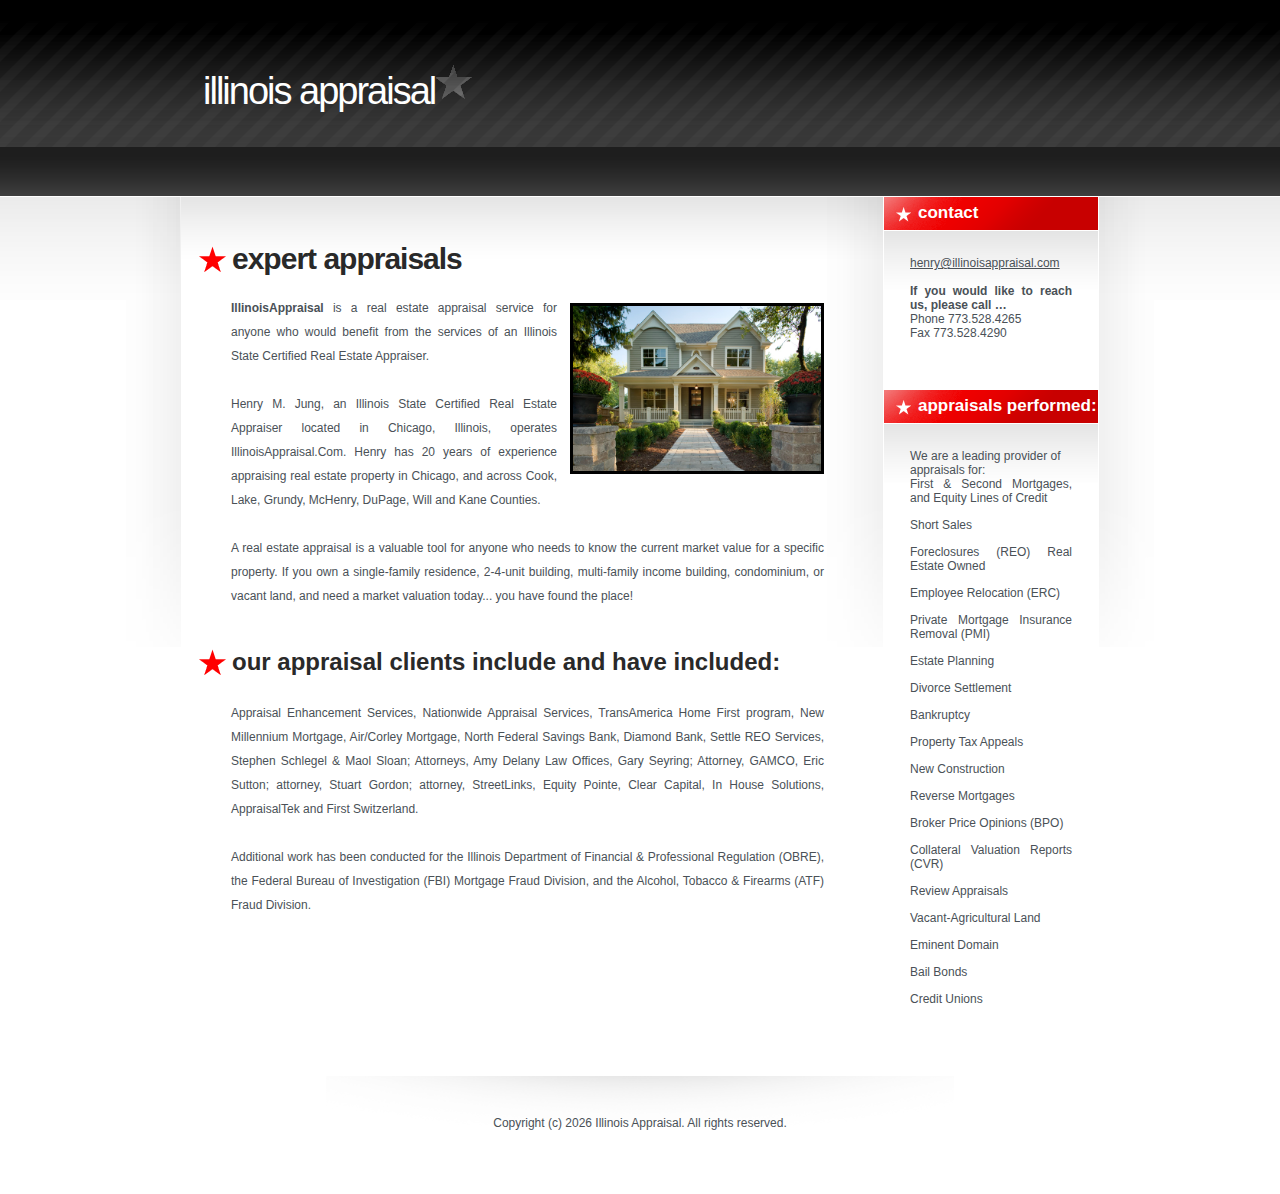
==== index.html @ 314a170d "Initial commit" ====
﻿<html xmlns="http://www.w3.org/1999/xhtml">
<head>
<meta http-equiv="Content-Type" content="text/html; charset=utf-8" />
<title>Illinois Appraisal - Henry M. Jung, an Illinois State Certified Real Estate Appraiser located in Chicago, Illinois</b></title>
<meta name="keywords" content="certified residential appraiser, chicago appraiser, cook county appraisal, real estate appraisal, chicago land appraisal, relocation appraiser, will county licensed appraiser, appraisal research, chicago condo appraisal, tax appraiser, wrigleyville walk up appraisal, new construction appraiser, foreclosure appriasal" />
<meta name="description" content="Henry Jung conducts expert appraisals across Chicago and the surrounding areas." />
<meta name="robots" content="all" />
<link href="screen.css" rel="stylesheet" type="text/css" media="screen" />
</head>
<body>
<div id="logo">
	<h1><a href="#">Illinois Appraisal</a></h1>
	

</div>
<div id="menu">
	<ul>
	<!--	<li class="active"><a href="#" accesskey="1" title="">Homepage</a></li>
		<li><a href="#" accesskey="2" title="">Products</a></li>
		<li><a href="#" accesskey="3" title="">Services</a></li>
		<li><a href="#" accesskey="4" title="">About Us</a></li>
		<li><a href="#" accesskey="5" title="">Contact Us</a></li>
	</ul>-->
	<hr />
</div>
<div id="bg">
	<div id="page">
		<div id="content">
			<div id="about" class="post">
				<h1 class="title">Expert appraisals</h1>

				<div class="entry">
					<p><strong><img src="images/22_Landmark small (8).jpg" alt="New home" width="248" style="float: right; margin: 7px 0px 7px 13px; border: solid #000000 3px;" />IllinoisAppraisal </strong> is a real         estate appraisal</b> service for anyone who would benefit from the services of         an Illinois State Certified Real Estate Appraiser.<br />
					  <br />

					  Henry M. Jung, an Illinois State Certified Real Estate         Appraiser located in Chicago, Illinois, operates IllinoisAppraisal.Com.  Henry has 20 years of experience appraising real estate property in Chicago, and across Cook, Lake, Grundy, McHenry, DuPage, Will and Kane Counties.<br />
					  <br />
				    A real         estate appraisal is a valuable tool for anyone who needs to know the         current market value for a specific property.  If you own a         single-family residence, 2-4-unit building, multi-family income building,         condominium, or vacant land, and need a market valuation today... you have         found the place!</p>

			  </div>
		  </div>
			<!-- end #about -->
			<div class="post">
				<h2 class="title">Our appraisal</b> clients include and have included:</h2>
				<div class="entry">
					<p>Appraisal</b> Enhancement Services, Nationwide Appraisal</b> Services, TransAmerica Home First program, New Millennium Mortgage, Air/Corley Mortgage, North Federal Savings Bank, Diamond Bank, Settle REO Services,
Stephen Schlegel & Maol Sloan; Attorneys, Amy Delany Law Offices, Gary Seyring; Attorney, GAMCO, Eric Sutton; attorney, 
Stuart Gordon; attorney, 
StreetLinks, 
Equity Pointe, 
Clear Capital, 
In House Solutions, 
AppraisalTek and First Switzerland.

</p><P>
Additional work has been conducted for the Illinois</b> Department of Financial & Professional Regulation (OBRE), the Federal Bureau of Investigation (FBI) Mortgage Fraud Division, and the Alcohol, Tobacco & Firearms (ATF) Fraud Division. 
		</P>		</div>
			</div>
		</div>
		<!-- end #content -->
		<div id="sidebar">

			<div id="useful-links" class="box">
				<h2 class="title">contact </h2>
				<div class="content">
					<ul><li><a href="mailto:henry@illinoisappraisal.com?subject=IllinoisAppraisal.com%20contact"> henry@illinoisappraisal.com</a><br />
					   
					  <br />
					  <strong>If you would like to reach us, please call         …</strong><br />

					  Phone 773.528.4265<br />
					  Fax   773.528.4290</li>
					</ul>
			  </div>
		  </div>
			<!-- end #useful-links -->
			<div id="sponsors" class="box">
				<h2 class="title">Appraisals performed:</h2>

		        <div class="content">
				    We are a leading provider of appraisals for:
<ul><li>First & Second Mortgages, and Equity Lines of Credit
</li><li>Short Sales
</li><li>Foreclosures (REO) Real Estate Owned
</li><li>Employee Relocation (ERC)
</li><li>Private Mortgage Insurance Removal (PMI)
</li><li>Estate Planning
</li><li>Divorce Settlement
</li><li>Bankruptcy
</li><li>Property Tax Appeals
</li><li>New Construction
</li><li>Reverse Mortgages
</li><li>Broker Price Opinions (BPO)
</li><li>Collateral Valuation Reports (CVR)
</li><li>Review Appraisals</li><li>
          Vacant-Agricultural Land</li>
          <li>Eminent Domain</li>
<li>Bail Bonds</li>
<li>Credit Unions</li></ul></div>
		  </div>
			<!-- end #sponsors -->
		</div>
		<!-- end #sidebar -->
		<div style="clear: both; height: 20px;">&nbsp;</div>

	</div>
	<!-- end #page -->
</div>
<!-- end #bg -->
<div id="footer">
	<hr />
	<p>	Copyright (c) <script>document.write(new Date().getFullYear())</script> Illinois Appraisal. All rights reserved. </p>

</div>
</body><script type="text/javascript">
var gaJsHost = (("https:" == document.location.protocol) ? "https://ssl." : "http://www.");
document.write(unescape("%3Cscript src='" + gaJsHost + "google-analytics.com/ga.js' type='text/javascript'%3E%3C/script%3E"));
</script>
<script type="text/javascript">
try {
var pageTracker = _gat._getTracker("UA-1361882-16");
pageTracker._trackPageview();
} catch(err) {}</script></html>
---- screen.css ----
@charset "utf-8";

/*
Design by NodeThirtyThree <http://www.nodethirtythree.com>
Published by Free CSS Templates <http://www.freecsstemplates.org/>
Released for free under a Creative Commons Attribution 2.5 License
*/

* {
	margin: 0;
	padding: 0;
}



body {
	background: #FFFFFF url(images/img01.gif) repeat-x;
	font-family: "Trebuchet MS", Arial, Helvetica, sans-serif;
	font-size: 12px;
	color: #4A5157;
}

h1, h2, h3 {
	text-transform: lowercase;
	color: #292929;
}

h1 {
	letter-spacing: -1px;
	font-size: 30px;
}

h2 {
	font-size: 24px;
	color: #292929;
}

h3 {
	font-size: 13px;
	color: #292929;
}

p, ul, ol {
	margin-bottom: 2em;
	text-align: justify;
	line-height: 200%;
}

p {
}

ul {
}

ol {
}

a {
	color: #FF0000;
}

a:hover {
	text-decoration: none;
}

img {
	border: none;
}

img.left {
}

img.right {
}

.tn img {
	border: 8px solid #F5F5F5;
}

hr {
	display: none;
}

/* Containt */
#container {
	text-align: center;
}

/* Logo */

#logo {
	text-align: left;
	width: 874px;
	height: 147px;
	margin: auto;
}

#logo h1 {
	float: left;
	padding: 70px 37px 0 0;
	height: 54px;
	background: url(images/img02.gif) no-repeat 100% 63px;
	font-size: 38px;
	font-weight: normal;
	letter-spacing: -2px;
}

#logo h2 {
	float: right;
	padding: 98px 0 0 0;
	text-transform: lowercase;
	font-weight: normal;
	font-size: 16px;
	color: #FFFFFF;
}

#logo a {
	text-decoration: none;
	color: #FFFFFF;
}

/* Menu */

#menu {
	width: 919px;
	height: 50px;
	margin: 0 auto;
}

#menu ul {
	margin: 0;
	padding: 10px 0 0 0;
	list-style: none;
	line-height: normal;
}

#menu li {
	display: inline;
}

#menu a {
	display: block;
	float: left;
	height: 25px;
	margin: 0 10px;
	padding: 5px 20px 0 20px;
	text-transform: lowercase;
	text-decoration: none;
	font-size: 14px;
	font-weight: bold;
	color: #FFFFFF;
}

#menu a:hover {
	text-decoration: underline;
}

#menu .active a {
	background: #EC0000 url(images/img03.gif) repeat-x left bottom;
}

/* Page */

#bg {
	background: url(images/img04.gif) no-repeat center top;
}

#page {
	width: 918px;
	margin: 0 auto;
}

/* Content */

#content {
	float: left;
	width: 625px;
	padding: 0 0 0 18px;
}

#content h1 {
	margin: 45px 0 20px 0;
	padding-left: 33px;
	background: url(images/img07.gif) no-repeat left center;
}

#content .content {
	padding-left: 32px;
}

/* Posts */

.post h1.title {
	margin: 45px 0 20px 0;
	padding-left: 33px;
	background: url(images/img07.gif) no-repeat left center;
}

.post h2.title {
	margin: 40px 0 25px 0;
	padding-left: 33px;
	background: url(images/img07.gif) no-repeat left center;
}

.post .title a {
	text-decoration: none;
	color: #292929;
}

.post .entry {
	padding-left: 32px;
}

.post ul, .post ol {
	margin-left: 3em;
}

.post ul {
	list-style-type: square;
}

.post ol {
	list-style-type: decimal;
}

/* Sidebar */

#sidebar {
	float: right;
	width: 214px;
	padding: 0 1px 0 0;
}

#sidebar a {
	color: #4A5157;
}

.box {
}

.box .title {
	height: 27px;
	padding: 6px 0 0 34px;
	background: #C80000 url(images/img05.gif) no-repeat;
	text-transform: lowercase;
	font-size: 17px;
	color: #FFFFFF;
}

.box .content {
	padding: 26px;
	background: url(images/img06.gif) repeat-x;
}

.box ul {
	list-style: none;
	line-height: normal;
}

.box ul li {
	margin-bottom: 13px;
	font-size: 12px;
}

.box small {
	font-size: 10px;
	color: #808C96;
}

/* Footer */

#footer {
	padding: 35px 0;
	background: url(images/img08.gif) no-repeat center top;
	font-size: 12px;
}

#footer p {
	text-align: center;
}
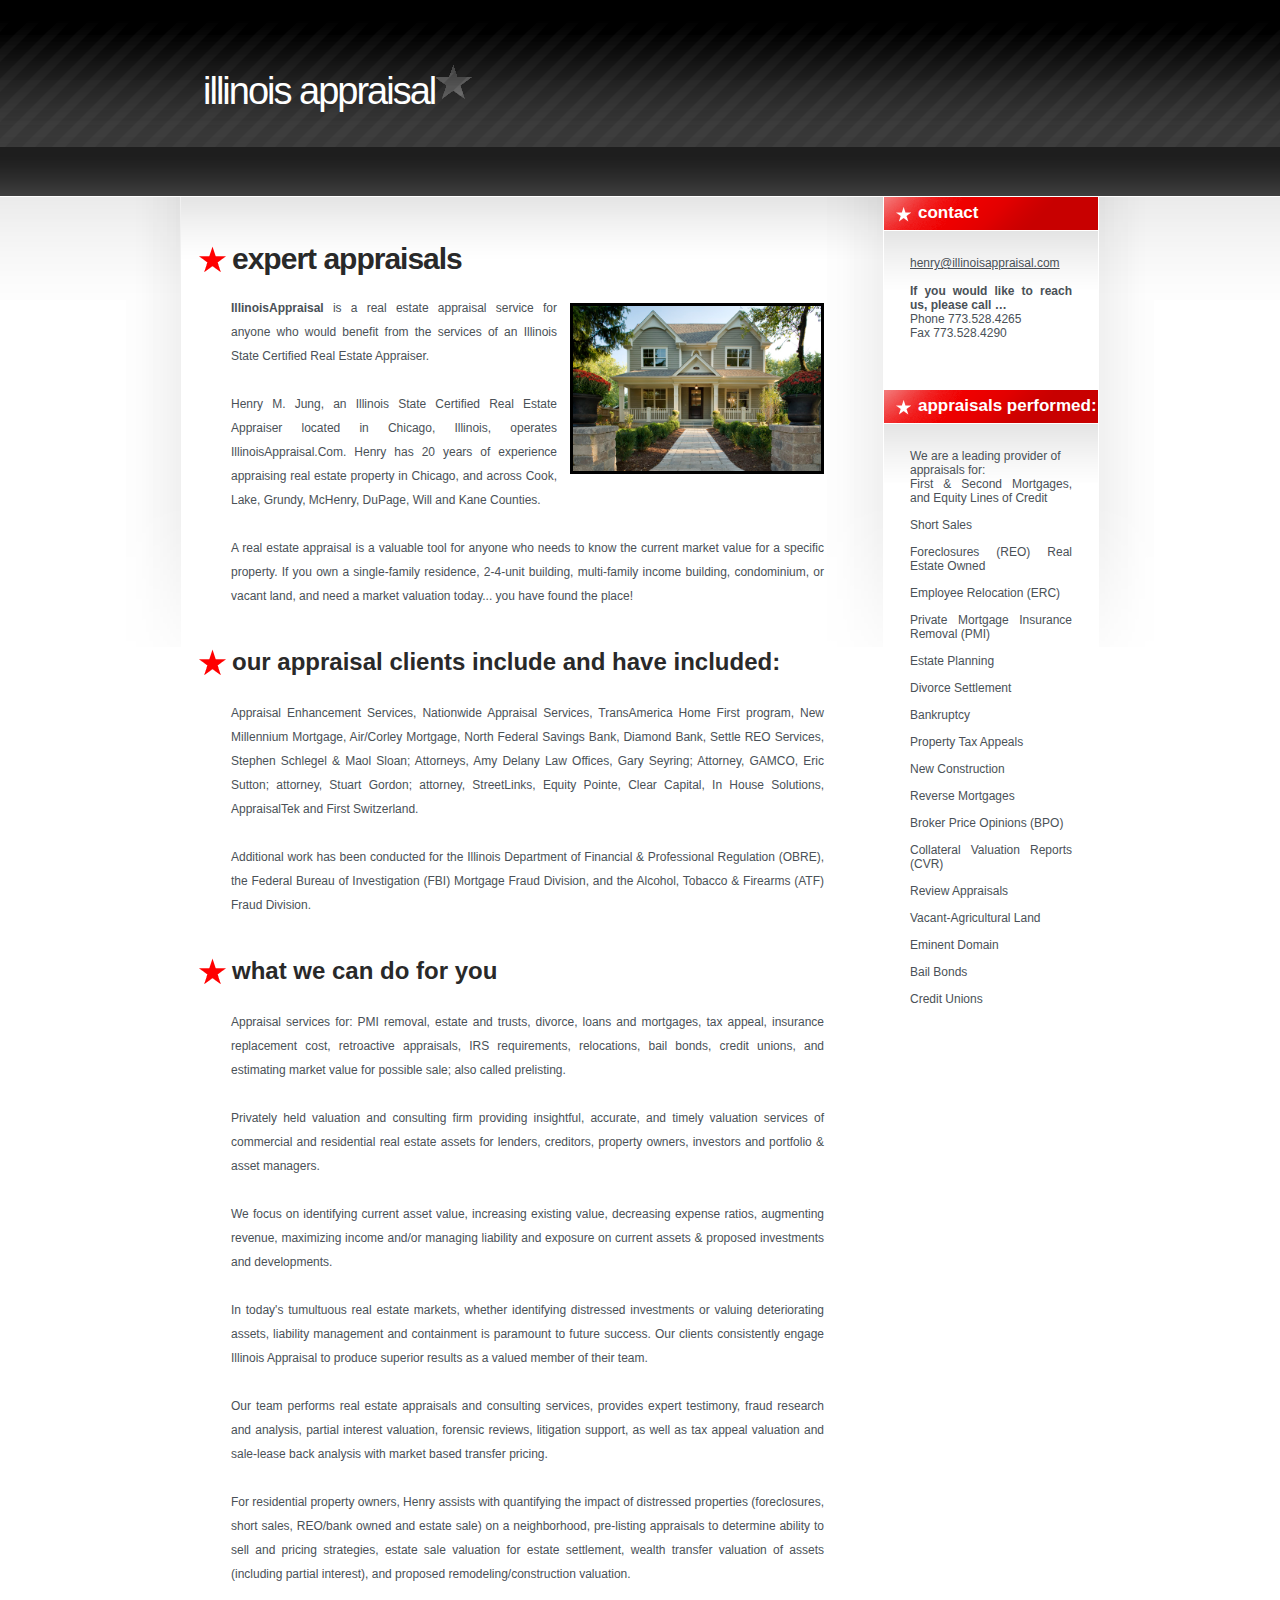
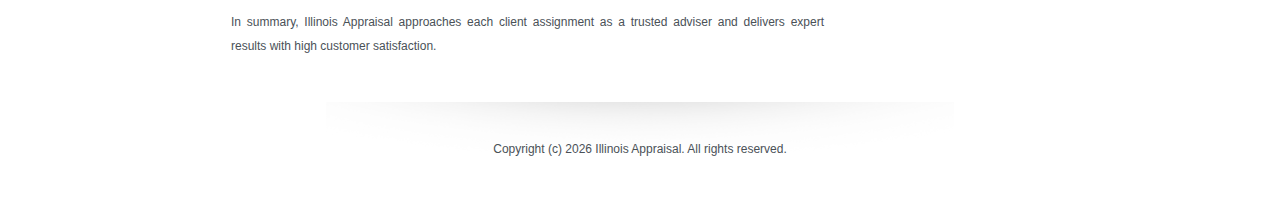
==== commit 6f1d28ec: "Updated homepage content" ====
--- a/index.html
+++ b/index.html
@@ -52,9 +52,25 @@
 In House Solutions, 
 AppraisalTek and First Switzerland.
 
-</p><P>
-Additional work has been conducted for the Illinois</b> Department of Financial & Professional Regulation (OBRE), the Federal Bureau of Investigation (FBI) Mortgage Fraud Division, and the Alcohol, Tobacco & Firearms (ATF) Fraud Division. 
-		</P>		</div>
+</p><P>Additional work has been conducted for the Illinois</b> Department of Financial & Professional Regulation (OBRE), the Federal Bureau of Investigation (FBI) Mortgage Fraud Division, and the Alcohol, Tobacco & Firearms (ATF) Fraud Division. 
+</div>
+</div><div class='post'>
+<h2 class='title'>What we can do for you</h2><div class='entry'>
+		</P>		
+					<p>Appraisal services for:  PMI removal, estate and trusts, divorce, loans and mortgages, tax appeal, insurance replacement cost, retroactive appraisals, IRS requirements, relocations, bail bonds, credit unions, and estimating market value for possible sale; also called prelisting.
+
+<p>Privately held valuation and consulting firm providing insightful, accurate, and timely valuation services of commercial and residential real estate assets for lenders, creditors, property owners, investors and portfolio & asset managers.
+
+<p>We focus on identifying current asset value, increasing existing value, decreasing expense ratios, augmenting revenue, maximizing income and/or managing liability and exposure on current assets & proposed investments and developments.
+
+<p>In today's tumultuous real estate markets, whether identifying distressed investments or valuing deteriorating assets, liability management and containment is paramount to future success. Our clients consistently engage Illinois Appraisal to produce superior results as a valued member of their team.
+
+<p>Our team performs real estate appraisals and consulting services, provides expert testimony, fraud research and analysis, partial interest valuation, forensic reviews, litigation support, as well as tax appeal valuation and sale-lease back analysis with market based transfer pricing.
+
+<p>For residential property owners, Henry assists with quantifying the impact of distressed properties (foreclosures, short sales, REO/bank owned and estate sale) on a neighborhood, pre-listing appraisals to determine ability to sell and pricing strategies, estate sale valuation for estate settlement, wealth transfer valuation of assets (including partial interest), and proposed remodeling/construction valuation.
+
+<p>In summary, Illinois Appraisal approaches each client assignment as a trusted adviser and delivers expert results with high customer satisfaction. 
+</div>
 			</div>
 		</div>
 		<!-- end #content -->
@@ -99,6 +115,7 @@
 <li>Credit Unions</li></ul></div>
 		  </div>
 			<!-- end #sponsors -->
+		
 		</div>
 		<!-- end #sidebar -->
 		<div style="clear: both; height: 20px;">&nbsp;</div>
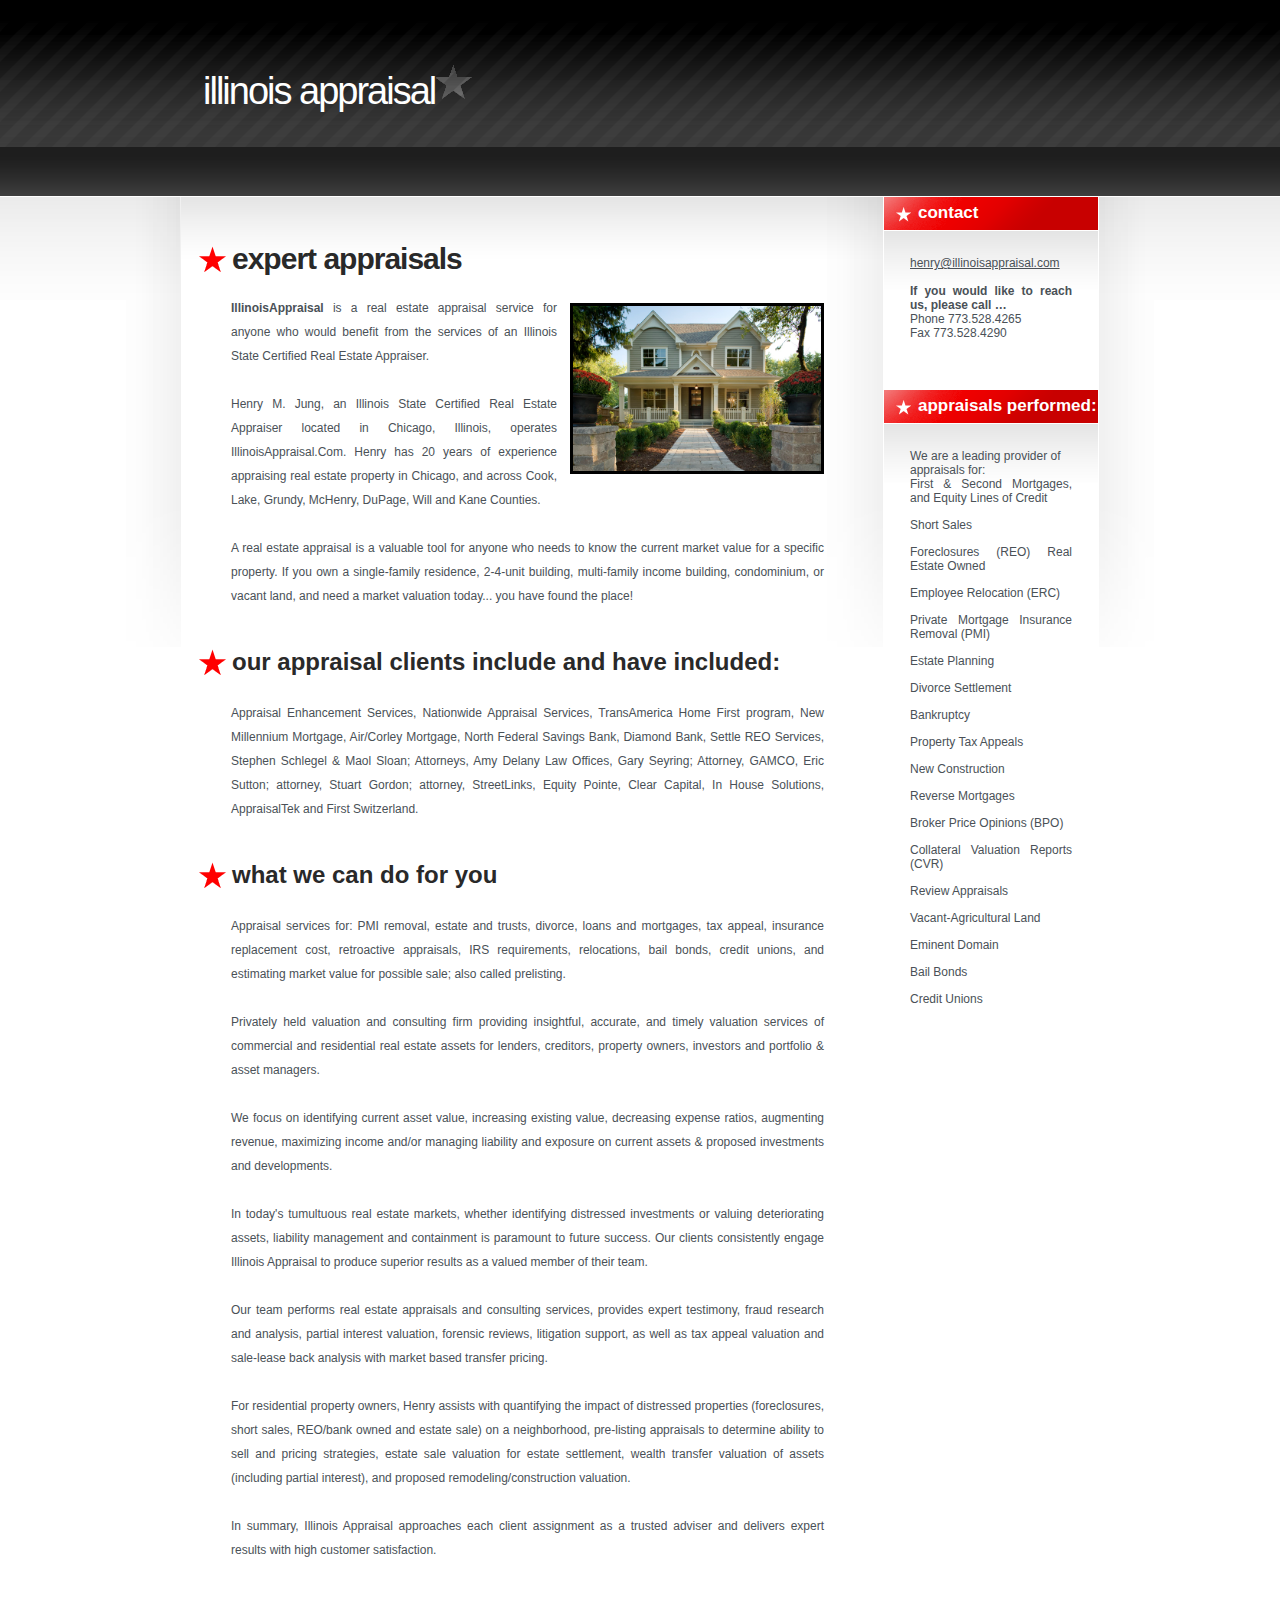
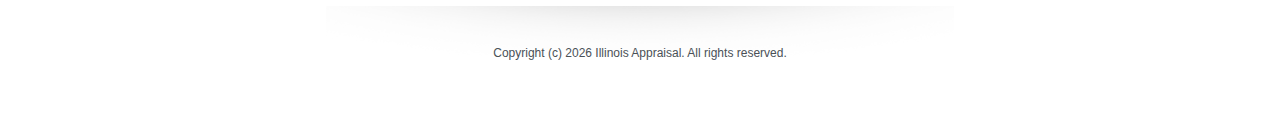
==== commit f8a4b455: "Edited homepage content" ====
--- a/index.html
+++ b/index.html
@@ -51,8 +51,7 @@
 Clear Capital, 
 In House Solutions, 
 AppraisalTek and First Switzerland.
-
-</p><P>Additional work has been conducted for the Illinois</b> Department of Financial & Professional Regulation (OBRE), the Federal Bureau of Investigation (FBI) Mortgage Fraud Division, and the Alcohol, Tobacco & Firearms (ATF) Fraud Division. 
+</p>
 </div>
 </div><div class='post'>
 <h2 class='title'>What we can do for you</h2><div class='entry'>
@@ -137,4 +136,4 @@
 try {
 var pageTracker = _gat._getTracker("UA-1361882-16");
 pageTracker._trackPageview();
-} catch(err) {}</script></html>+} catch(err) {}</script></html>
